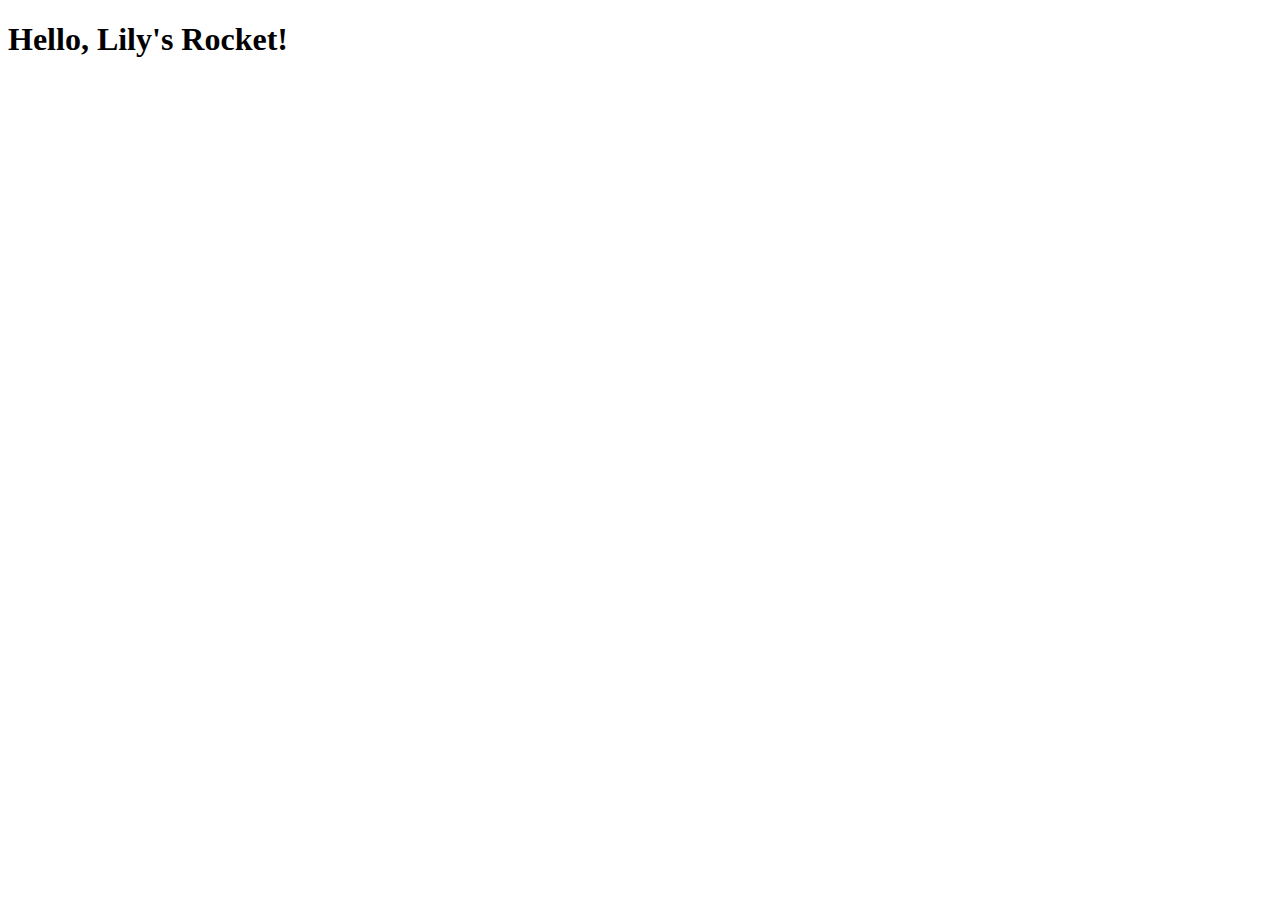
==== index.html @ 34b2c8dd "save" ====
<!DOCTYPE html>
<html>
<head>
	<title>Lily's Rocket!</title>
	<script type="text/javascript">
	var car = {
		make: 'VW',
		type: 'Polo',
		color: 'blue',
		isTurnedOn: false,
		numberOfWheels: 4,
		seats: [
			'seat 1',
			'seat 2',
			'seat 3',
			'seat 4'
		],
		turnOn: function () {
				this.isTurnedOn = true;
		}
	};

	console.log('hello there friends!');
</script>
	
</head>
<body>
	<h1>Hello, Lily's Rocket!</h1>
</body>
</html>
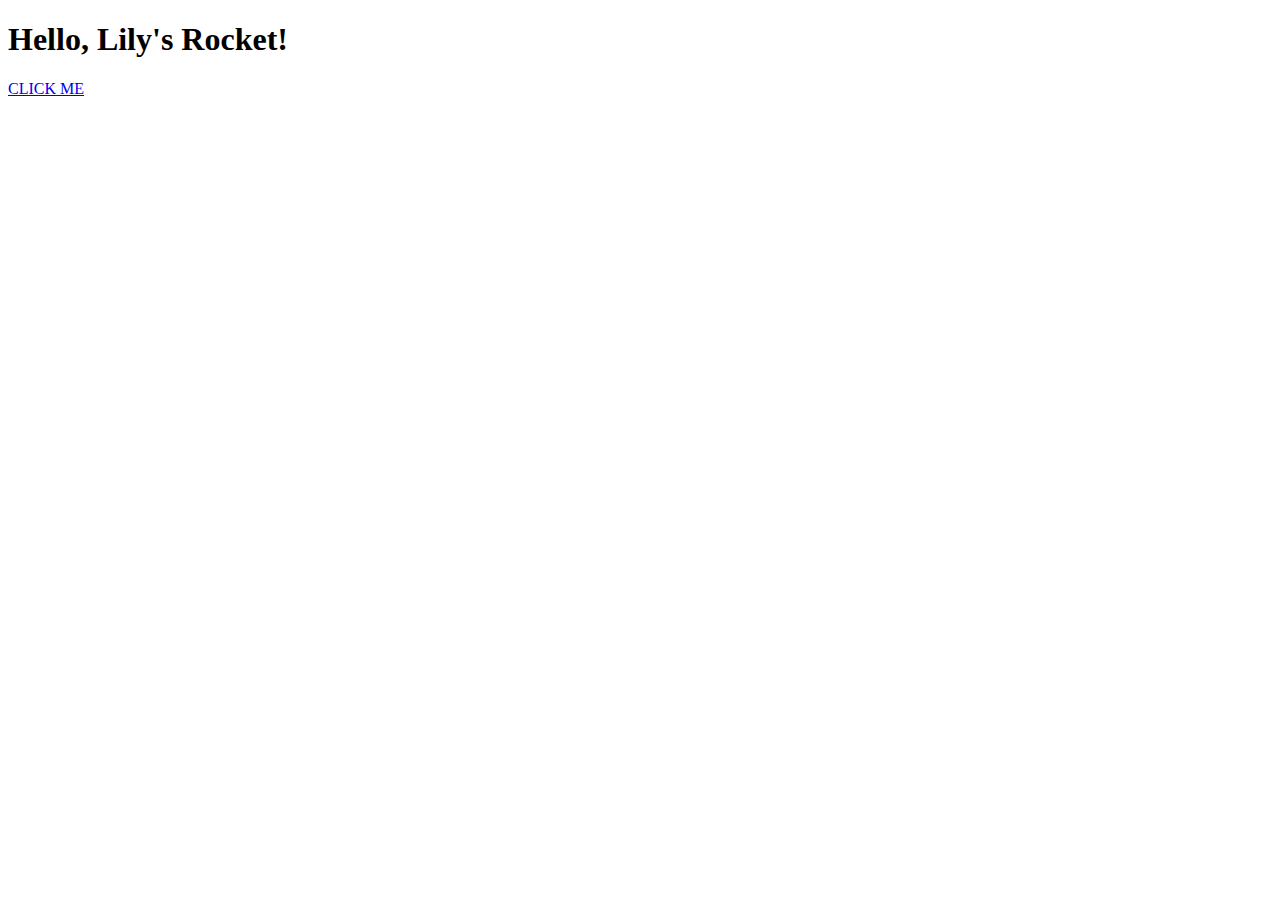
==== commit 98e0b018: "new stuff" ====
--- a/index.html
+++ b/index.html
@@ -2,30 +2,14 @@
 <html>
 <head>
 	<title>Lily's Rocket!</title>
-	<script type="text/javascript">
-	var car = {
-		make: 'VW',
-		type: 'Polo',
-		color: 'blue',
-		isTurnedOn: false,
-		numberOfWheels: 4,
-		seats: [
-			'seat 1',
-			'seat 2',
-			'seat 3',
-			'seat 4'
-		],
-		turnOn: function () {
-				this.isTurnedOn = true;
-		}
-	};
+	<script type="text/javascript" src="javascript/script.js"></script>
+	<link rel="stylesheet" type="text/css" href="css/style.css">
 
-	console.log('hello there friends!');
-</script>
 	
 </head>
 <body>
 	<h1>Hello, Lily's Rocket!</h1>
+	<a href="#" onclick="sayMyName('Lily');">CLICK ME</a>
 </body>
 </html>
 
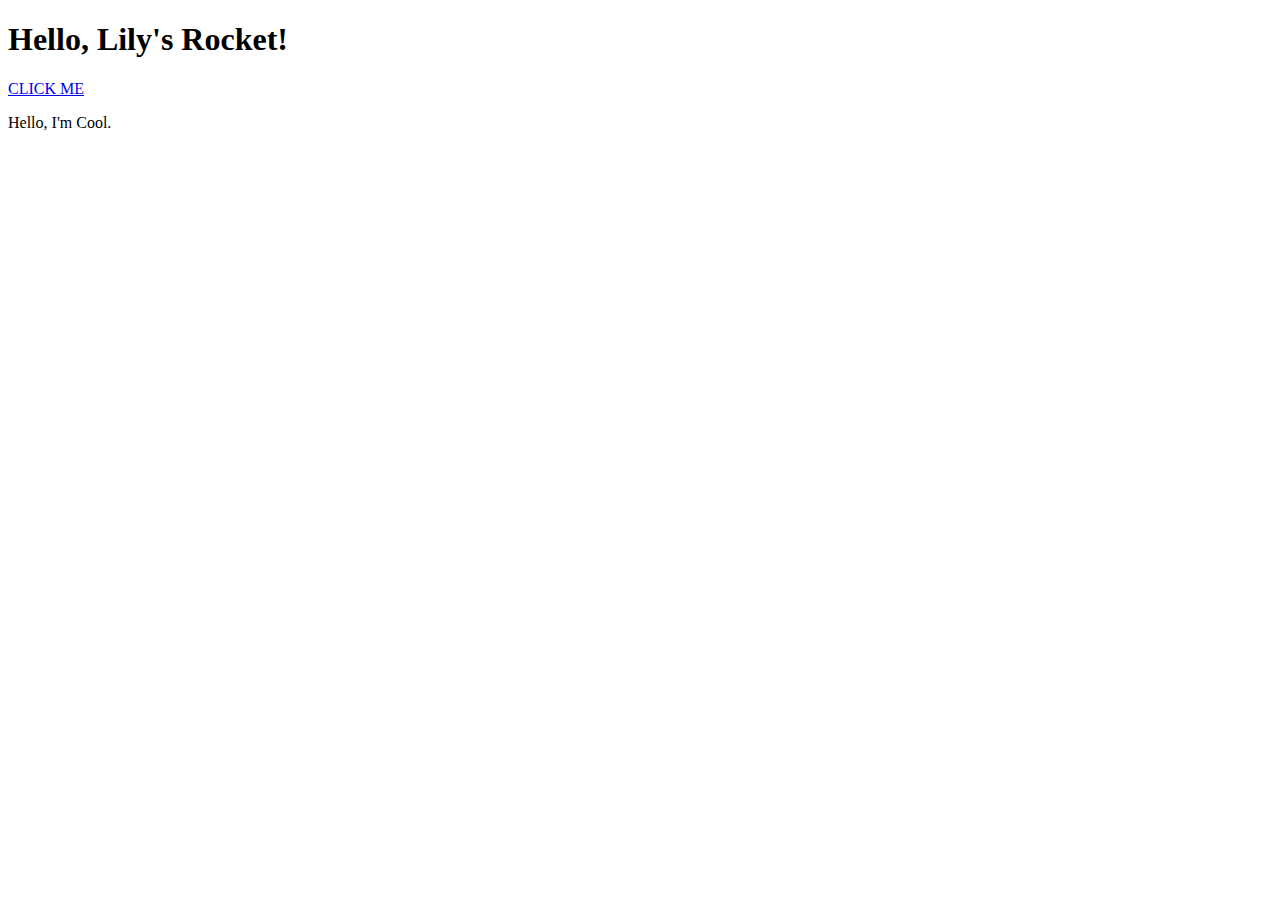
==== commit 33e3851a: "created rocket docs!" ====
--- a/index.html
+++ b/index.html
@@ -2,14 +2,18 @@
 <html>
 <head>
 	<title>Lily's Rocket!</title>
-	<script type="text/javascript" src="javascript/script.js"></script>
+	<script type="text/javascript" src="js/script.js"></script>
 	<link rel="stylesheet" type="text/css" href="css/style.css">
 
 	
 </head>
 <body>
 	<h1>Hello, Lily's Rocket!</h1>
-	<a href="#" onclick="sayMyName('Lily');">CLICK ME</a>
+	<a href="#" onclick="doCoolStuff('');">CLICK ME</a>
+
+	<div class="cool" id="cool">
+	<p>Hello, I'm Cool.</p>
+
 </body>
 </html>
 
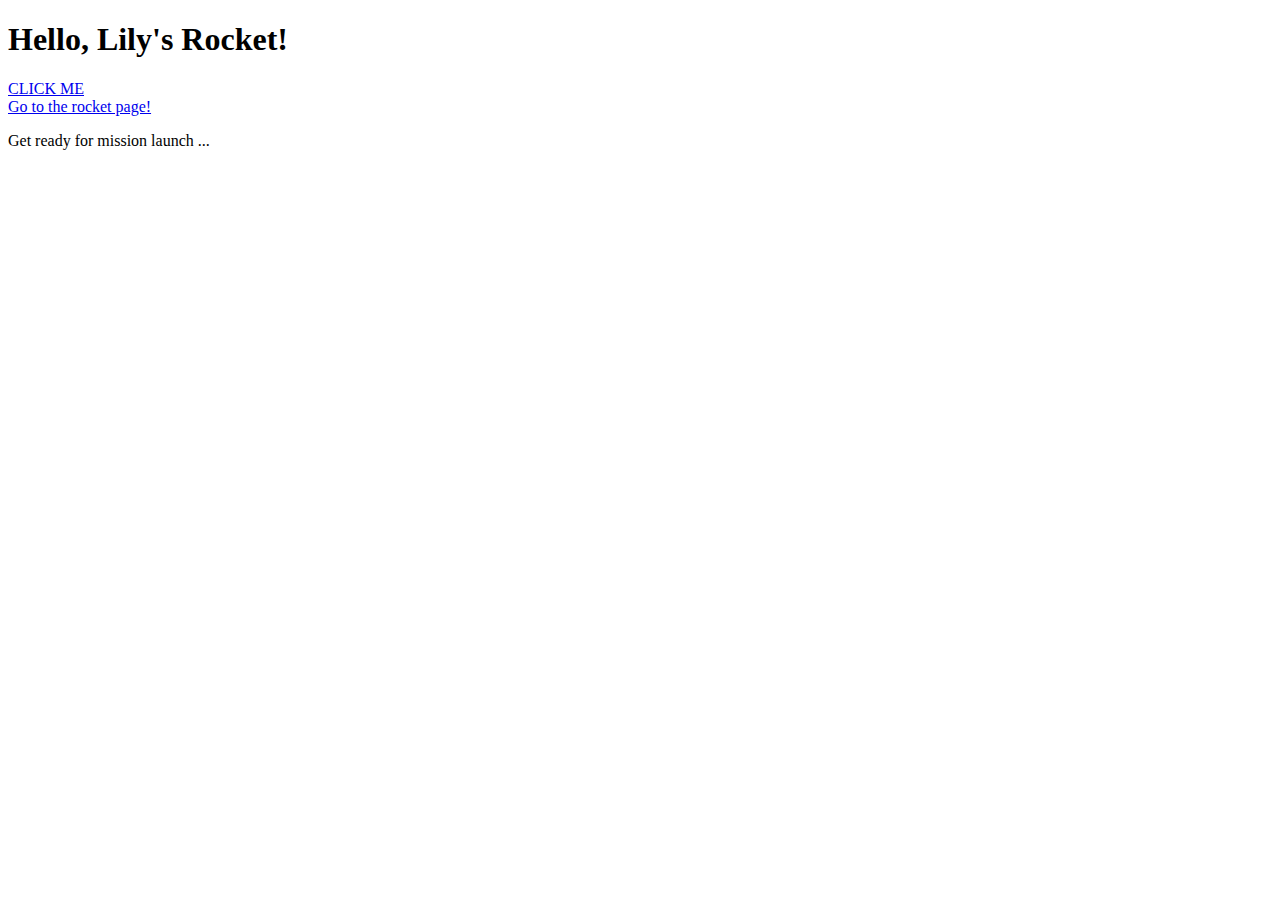
==== commit 31b15a9d: "made our rocket cool" ====
--- a/index.html
+++ b/index.html
@@ -12,7 +12,10 @@
 	<a href="#" onclick="doCoolStuff('');">CLICK ME</a>
 
 	<div class="cool" id="cool">
-	<p>Hello, I'm Cool.</p>
+	</div>
+	
+	<a href="rocket.html"> Go to the rocket page!</a>
+	<p> Get ready for mission launch ... </p>
 
 </body>
 </html>
